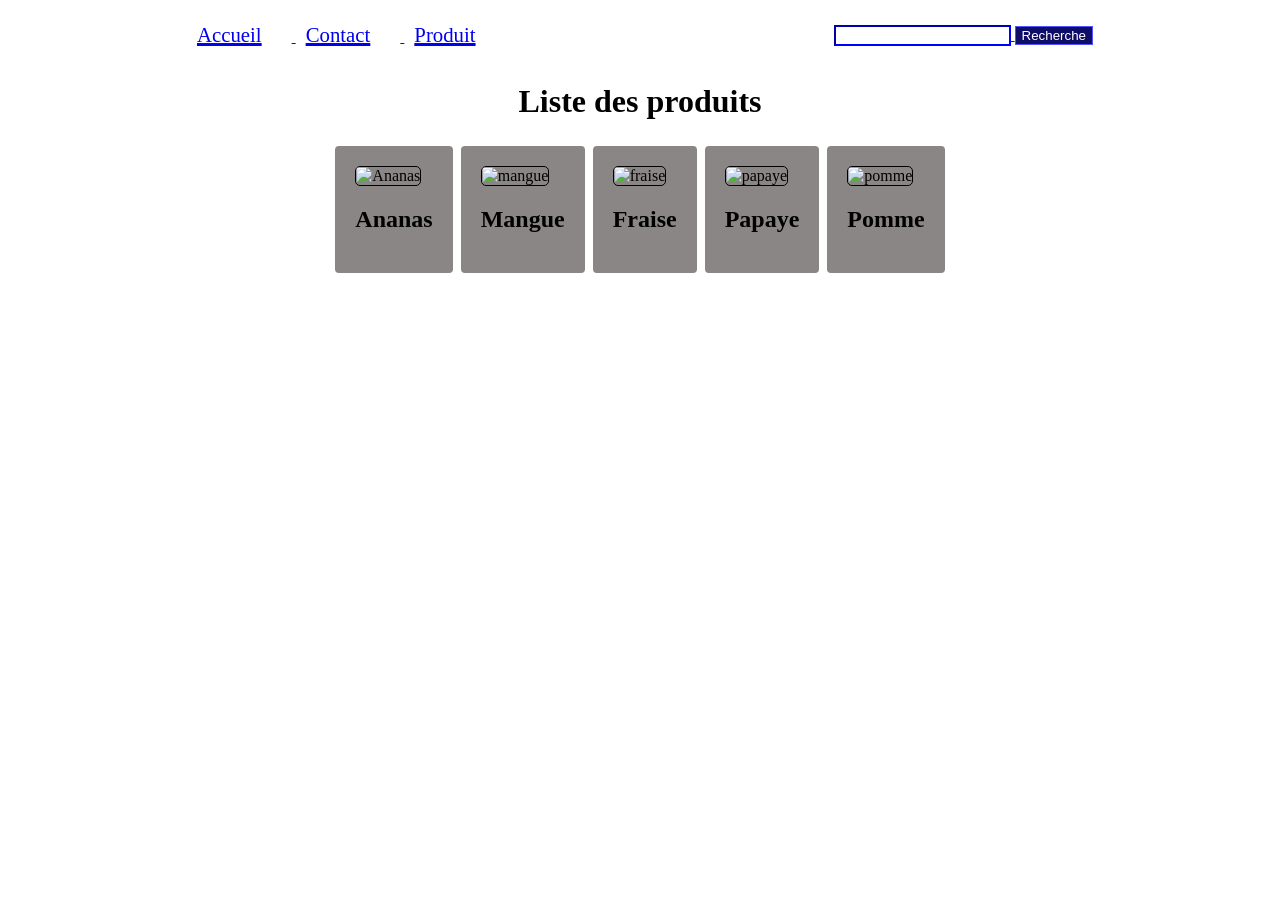
==== Produit.html @ 5001bf82 "Add files via upload" ====
<!DOCTYPE html>
<html lang="en">

<head>
    <meta charset="UTF-8">
    <meta name="viewport" content="width=device-width, initial-scale=1.0">
    <title>Document</title>
    <link rel="stylesheet" href="Index.css">
</head>

<body>
    <nav>
        <div class="countainer">
            <a href="Accueil.html"> Accueil</a>
            <a href="Contact.html"> Contact</a>
            <a href="Produit.html"> Produit</a>
        </div>
        <div class="recherche">
            <input type="text" name="barrederecherche">
            <button>Recherche</button>
        </div>
    </nav>

    <h1>
        Liste des produits
    </h1>
    <div class="fruit">
        <div class="carte"><img src="../images/ananas.jpg" alt="Ananas" width="250px" height="250px">
            <h2>Ananas</h2>
        </div>
        <div class="carte"><img src=" ../images/mangue.jpg" alt="mangue" width="250px" height="250px">
            <h2>Mangue</h2>
        </div>
        <div class="carte"><img src=" ../images/fraise.jpg" alt="fraise" width="250px" height="250px">
            <h2>Fraise</h2>
        </div>
        <div class="carte"><img src="../images/papaye.jpg" alt=" papaye" width="250px" height="250px">
            <h2>Papaye</h2>
        </div>
        <div class="carte"><img src="../images/pomme.jpg" alt="pomme" width="250px" height="250px">
            <h2>Pomme</h2>
        </div>
    </div>
</body>

</html>
---- Index.css ----
.drapeau {
    display: flex;
    justify-content: center;
    border: solid 1px;
    border-color: white;
    border-radius: 4px;
}

.b1 {
    background-color: rgb(10, 141, 38);
    border: green solid 2px;
    padding: 40px;
    color: white;
    border-radius: 10px 0px 0px 10px;


}

.b2 {
    background-color: rgb(237, 240, 52);
    border: yellow solid 2px;
    padding: 40px;
    color: black;

}

.b3 {
    background-color: red;
    border: red solid 2px;
    padding: 40px;
    color: white;
    border-radius: 0px 10px 10px 0px;

}

h1,
h2 {
    text-align: center;
}

nav {
    display: flex;
    justify-content: space-around;
    align-items: center;
    padding: 15px;
    color: rgb(46, 12, 100);
    text-decoration: underline;


}

a:hover {
    color: rgb(97, 97, 255)
}

.countainer a {
    margin-right: 20px;
}

.fruit {
    display: flex;
    flex-wrap: wrap;
    justify-content: center;

}

.carte {
    padding: 20px;
    background-color: rgb(139, 134, 134);
    border-radius: 4px;
    margin: 4px;

}

.carte:hover {
    background-color: white;
}

img {
    border: solid 1px;
    border-color: black;
    border-radius: 5px;
}

div+h2 {
    text-align: center;
    font-weight: bold;
}

a {
    padding: 10px;
    font-size: 1.3em;
    padding-bottom: 10px;

}

button {
    background-color: rgb(14, 14, 105);
    color: white;
    border: solid 1px;
    border-color: rgb(83, 83, 255)
}

button:hover {
    background-color: rgb(62, 62, 250)
}

input {
    border-color: blue
}

input:focus {
    border-color: rgb(26, 26, 82)
}

fieldset {
    margin: auto;
    padding: 50px;
    width: 250px;
}

.formulaire {
    background: linear-gradient(to bottom, white, rgb(106, 133, 170));
    border-radius: 5px;
    border: solid 1px;
    border-color: white;
    width: 350px;
    margin: auto;
}

.bouton {
    background-color: rgb(52, 52, 156);
    color: white;
    border-radius: 4px;
    padding: 10px;
    margin: auto;
}
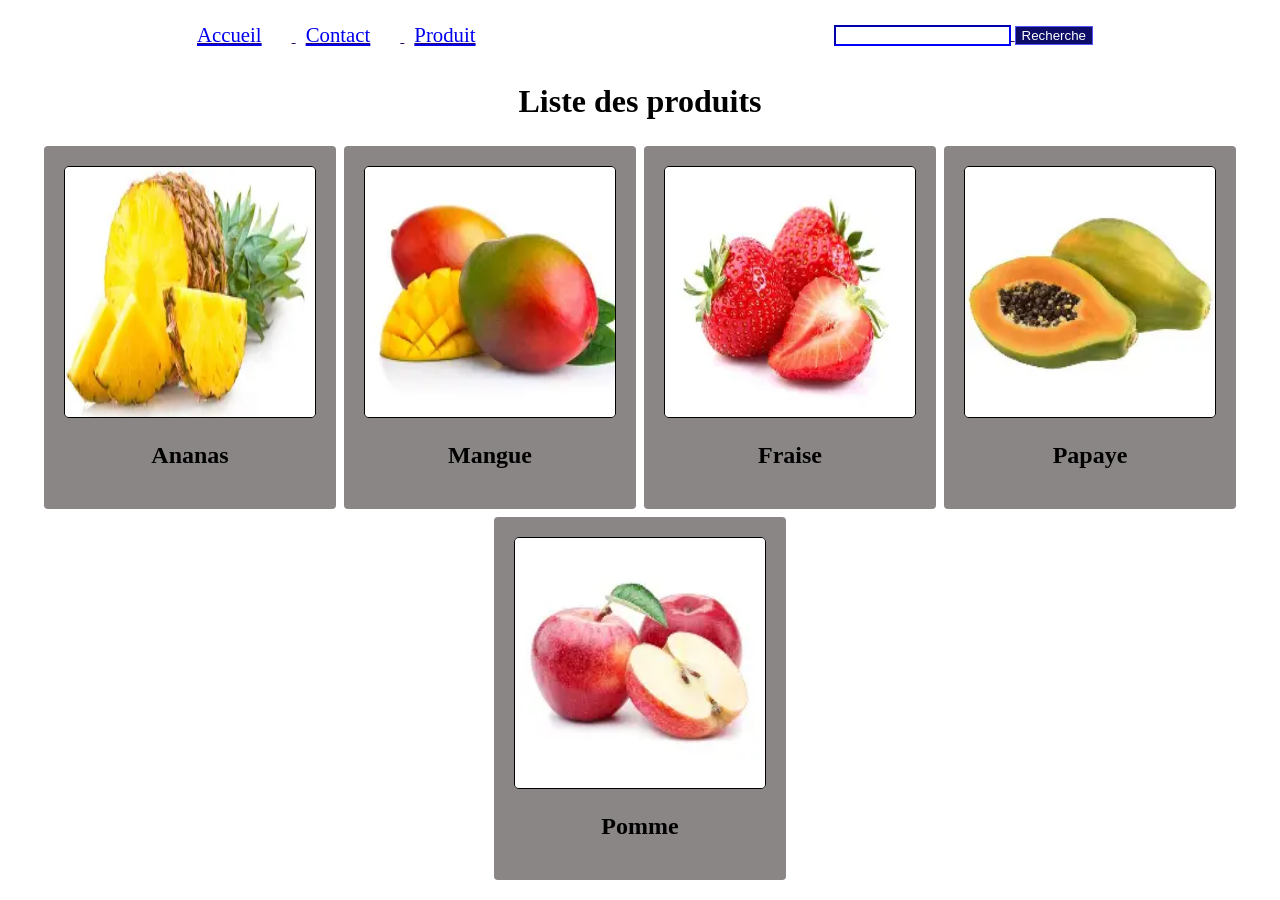
==== commit f9b971cf: "Add files via upload" ====
--- a/Produit.html
+++ b/Produit.html
@@ -25,19 +25,19 @@
         Liste des produits
     </h1>
     <div class="fruit">
-        <div class="carte"><img src="../images/ananas.jpg" alt="Ananas" width="250px" height="250px">
+        <div class="carte"><img src="./ananas.jpg" alt="Ananas" width="250px" height="250px">
             <h2>Ananas</h2>
         </div>
-        <div class="carte"><img src=" ../images/mangue.jpg" alt="mangue" width="250px" height="250px">
+        <div class="carte"><img src="./mangue.jpg" alt="mangue" width="250px" height="250px">
             <h2>Mangue</h2>
         </div>
-        <div class="carte"><img src=" ../images/fraise.jpg" alt="fraise" width="250px" height="250px">
+        <div class="carte"><img src="./fraise.jpg" alt="fraise" width="250px" height="250px">
             <h2>Fraise</h2>
         </div>
-        <div class="carte"><img src="../images/papaye.jpg" alt=" papaye" width="250px" height="250px">
+        <div class="carte"><img src="./papaye.jpg" alt=" papaye" width="250px" height="250px">
             <h2>Papaye</h2>
         </div>
-        <div class="carte"><img src="../images/pomme.jpg" alt="pomme" width="250px" height="250px">
+        <div class="carte"><img src="./pomme.jpg" alt="pomme" width="250px" height="250px">
             <h2>Pomme</h2>
         </div>
     </div>
